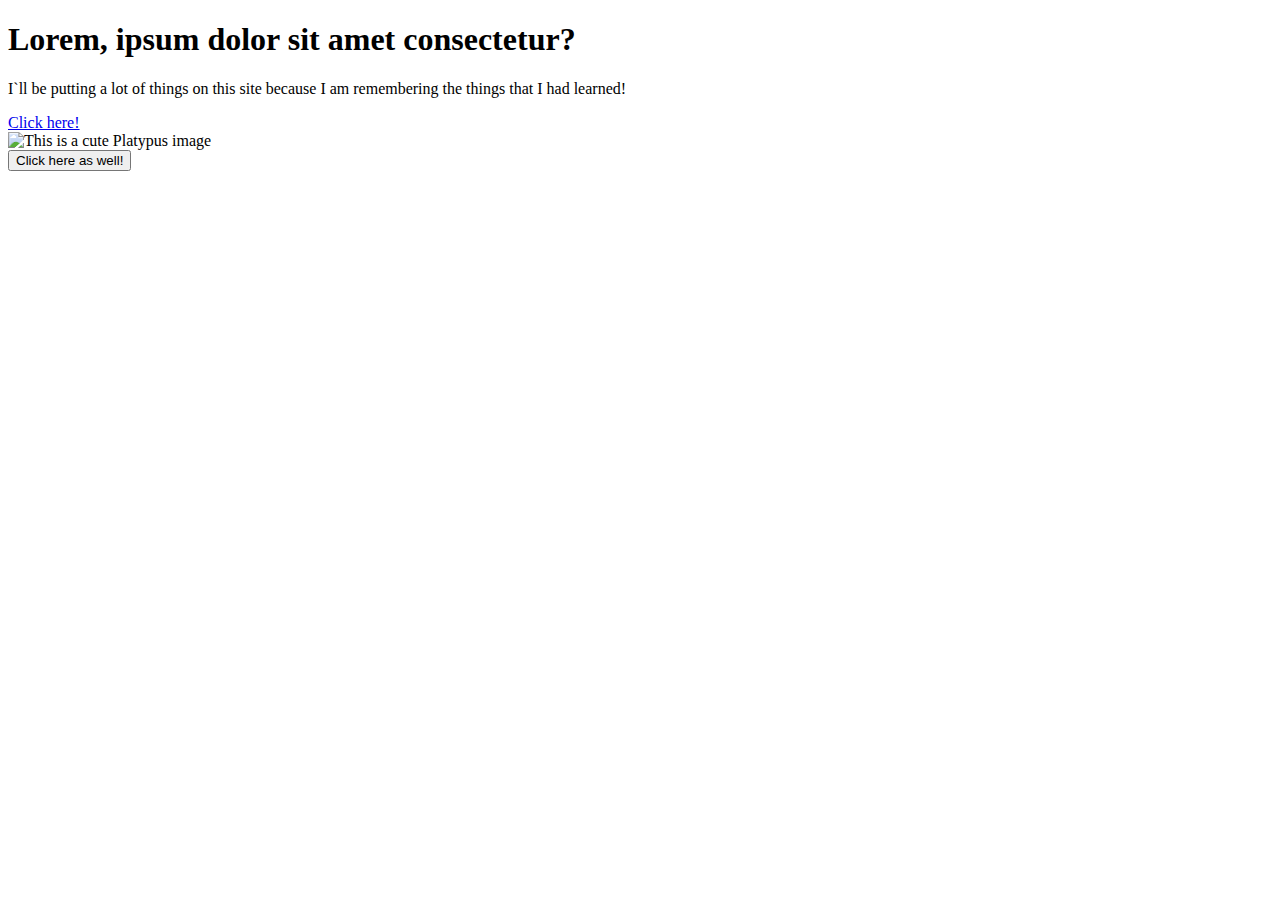
==== index.html @ b8877eb6 "Basic Tags" ====
<!DOCTYPE html>
<html lang="en">
<head>
    <meta charset="UTF-8">
    <meta name="viewport" content="width=device-width, initial-scale=1.0">
    <title>Practicing</title>
</head>
<body>
    <h1>Lorem, ipsum dolor sit amet consectetur?</h1>
     <p>I`ll be putting a lot of things on this site because 
        I am remembering the things that I had learned!</p>
    <a href="https://www.notion.so/Programming-9d96dc74b17d4172869beff72c82edeb">Click here!</a>
    <br>
    <img src="https://static01.nyt.com/images/2010/01/19/science/19obvenom/articleLarge.jpg?quality=75&auto=webp&disable=upscale" alt="This is a cute Platypus image">
    <br>
    <button>Click here as well!</button>
</body>
</html>
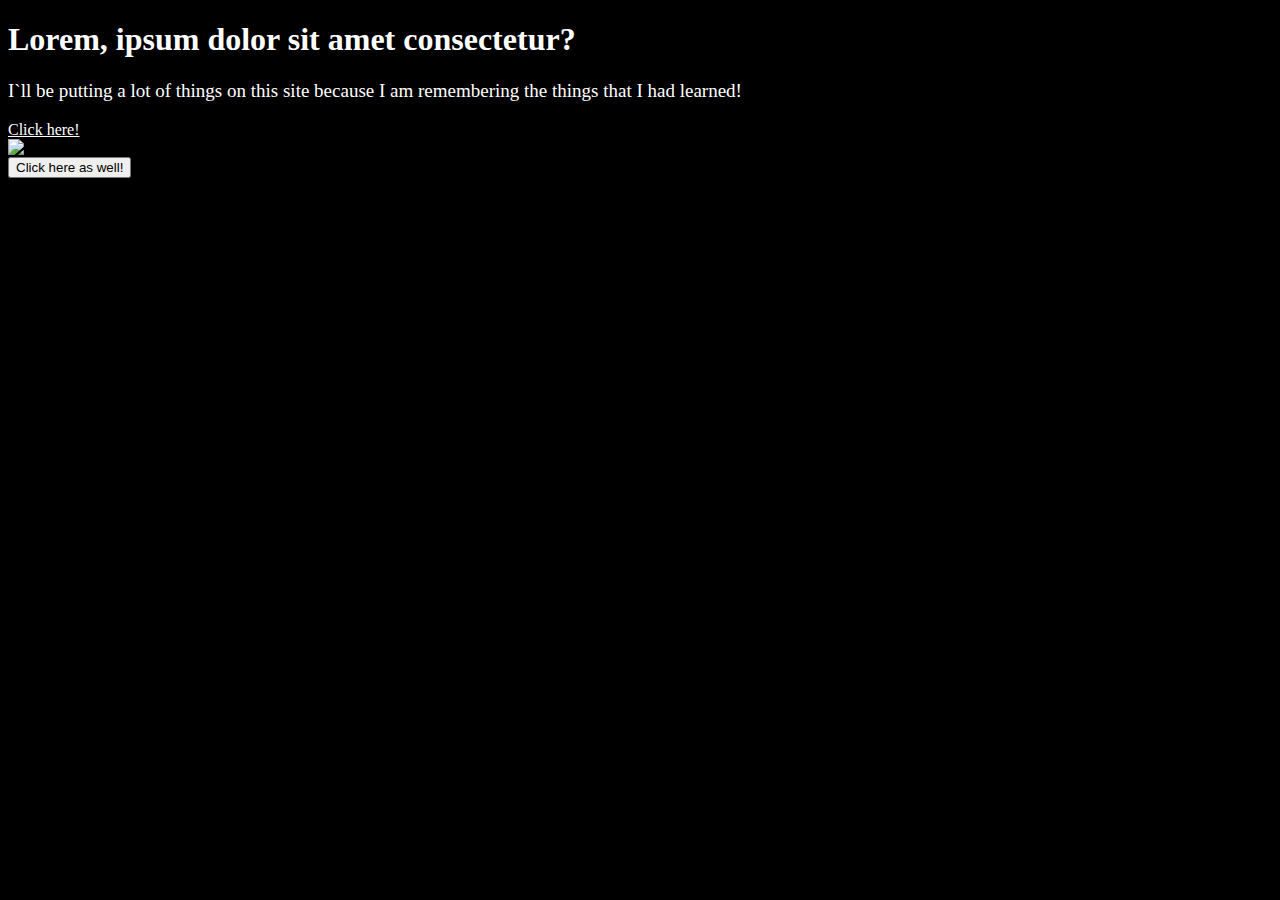
==== commit f0fa5969: "A bit about CSS" ====
--- a/index.html
+++ b/index.html
@@ -5,11 +5,12 @@
     <meta name="viewport" content="width=device-width, initial-scale=1.0">
     <title>Practicing</title>
 </head>
-<body>
-    <h1>Lorem, ipsum dolor sit amet consectetur?</h1>
-     <p>I`ll be putting a lot of things on this site because 
+<body style="background-color: black;">
+    <h1 style="color: white;">Lorem, ipsum dolor sit amet consectetur?</h1>
+     <p style="font-size: 19px; color: white;">I`ll be putting a lot of things on this site because 
         I am remembering the things that I had learned!</p>
-    <a href="https://www.notion.so/Programming-9d96dc74b17d4172869beff72c82edeb">Click here!</a>
+    <a href="https://www.notion.so/Programming-9d96dc74b17d4172869beff72c82edeb" 
+    style="color: white;">Click here!</a>
     <br>
     <img src="https://static01.nyt.com/images/2010/01/19/science/19obvenom/articleLarge.jpg?quality=75&auto=webp&disable=upscale" alt="This is a cute Platypus image">
     <br>
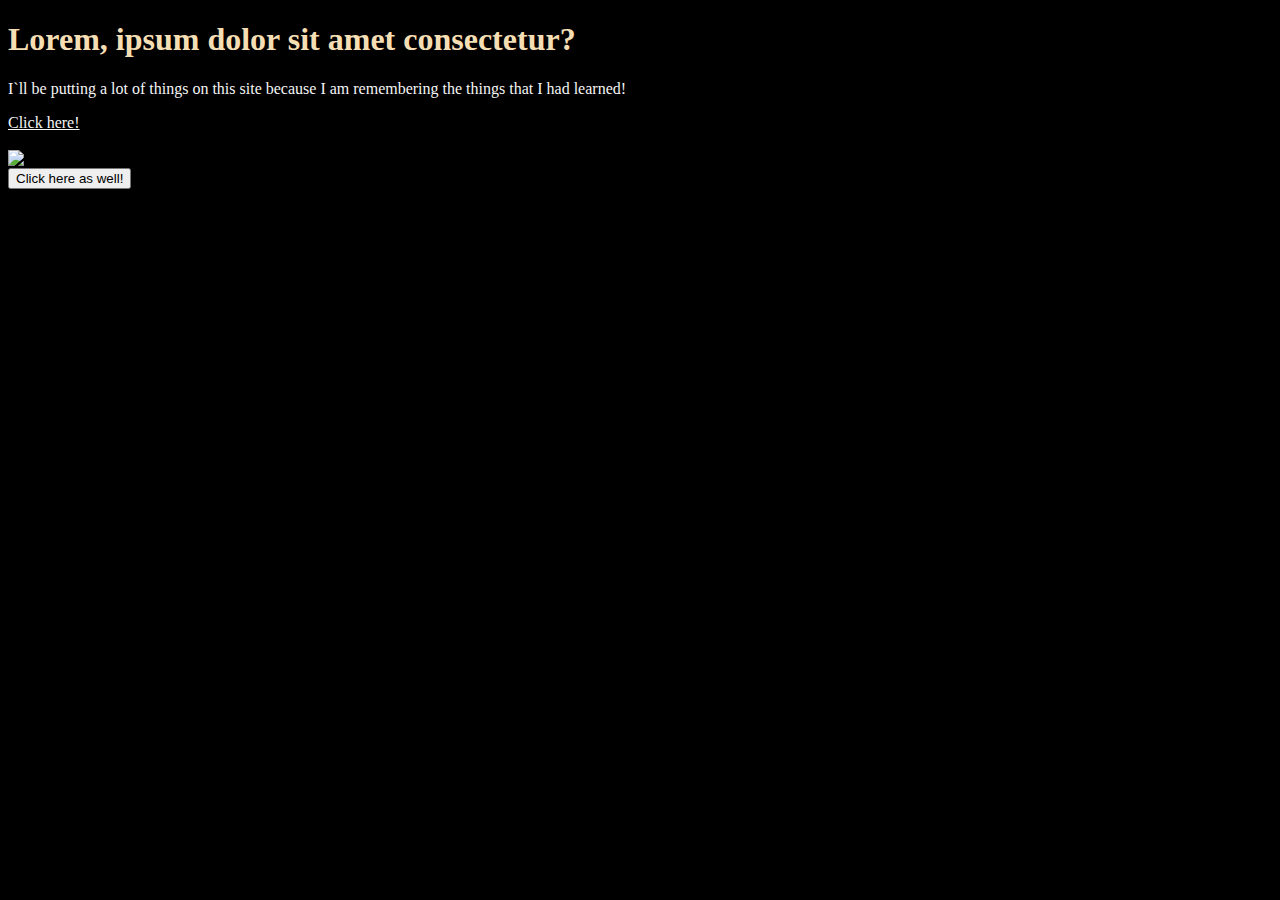
==== commit ef5dff35: "Another Updating today" ====
--- a/index.html
+++ b/index.html
@@ -4,14 +4,34 @@
     <meta charset="UTF-8">
     <meta name="viewport" content="width=device-width, initial-scale=1.0">
     <title>Practicing</title>
+    <style>
+        body {
+            background-color: black;
+        }
+
+        h1 {
+            color: wheat;
+        }
+
+        a {
+            color: whitesmoke;
+            size: 19px;
+        }
+
+        p {
+            color: whitesmoke;
+            size: 19px;
+        }
+
+
+    </style>
 </head>
-<body style="background-color: black;">
-    <h1 style="color: white;">Lorem, ipsum dolor sit amet consectetur?</h1>
-     <p style="font-size: 19px; color: white;">I`ll be putting a lot of things on this site because 
+<body>
+    <h1>Lorem, ipsum dolor sit amet consectetur?</h1>
+     <p>I`ll be putting a lot of things on this site because 
         I am remembering the things that I had learned!</p>
-    <a href="https://www.notion.so/Programming-9d96dc74b17d4172869beff72c82edeb" 
-    style="color: white;">Click here!</a>
-    <br>
+    <a href="https://www.notion.so/Programming-9d96dc74b17d4172869beff72c82edeb"> Click here!</a>
+    <br> <br>
     <img src="https://static01.nyt.com/images/2010/01/19/science/19obvenom/articleLarge.jpg?quality=75&auto=webp&disable=upscale" alt="This is a cute Platypus image">
     <br>
     <button>Click here as well!</button>
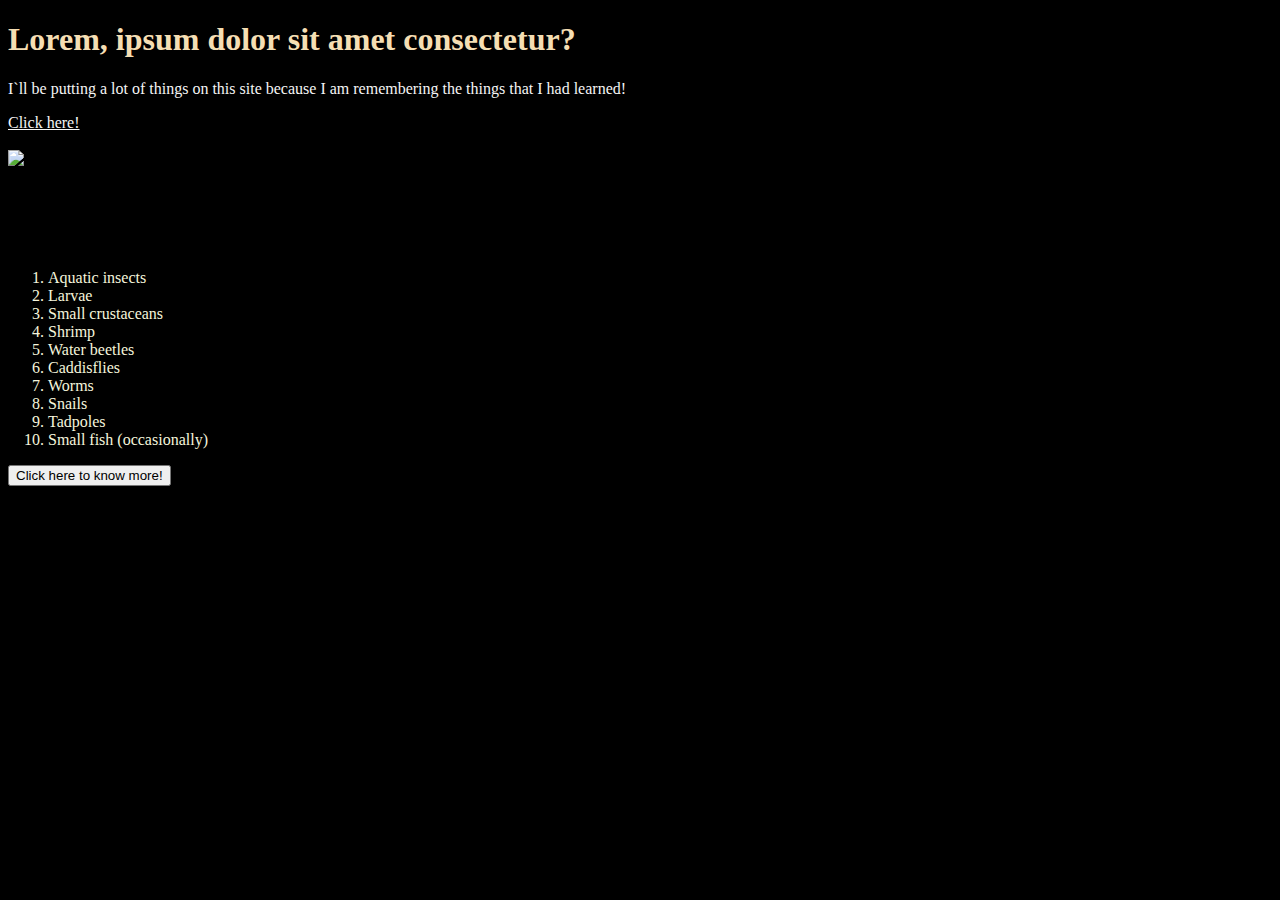
==== commit e3a9b12d: "Now About External CSS" ====
--- a/index.html
+++ b/index.html
@@ -4,27 +4,7 @@
     <meta charset="UTF-8">
     <meta name="viewport" content="width=device-width, initial-scale=1.0">
     <title>Practicing</title>
-    <style>
-        body {
-            background-color: black;
-        }
-
-        h1 {
-            color: wheat;
-        }
-
-        a {
-            color: whitesmoke;
-            size: 19px;
-        }
-
-        p {
-            color: whitesmoke;
-            size: 19px;
-        }
-
-
-    </style>
+    <link rel="stylesheet" href="practice.css">
 </head>
 <body>
     <h1>Lorem, ipsum dolor sit amet consectetur?</h1>
@@ -34,6 +14,20 @@
     <br> <br>
     <img src="https://static01.nyt.com/images/2010/01/19/science/19obvenom/articleLarge.jpg?quality=75&auto=webp&disable=upscale" alt="This is a cute Platypus image">
     <br>
-    <button>Click here as well!</button>
+    <h2>What These animals eat?</h2>
+    <br>
+    <ol>
+        <li>Aquatic insects</li>
+        <li>Larvae</li>
+        <li>Small crustaceans</li>
+        <li>Shrimp</li>
+        <li>Water beetles</li>
+        <li>Caddisflies</li>
+        <li>Worms</li>
+        <li>Snails</li>
+        <li>Tadpoles</li>
+        <li>Small fish (occasionally)</li>
+    </ol>
+    <button>Click here to know more!</button>
 </body>
 </html>--- a/practice.css
+++ b/practice.css
@@ -0,0 +1,25 @@
+body {
+    background-color: black;
+}
+
+h1 {
+    color: wheat;
+}
+
+a {
+    color: whitesmoke;
+    size: 19px;
+}
+
+a:hover {
+    color: brown;
+}
+
+p {
+    color: whitesmoke;
+    size: 19px;
+}
+
+ol {
+    color: beige;
+}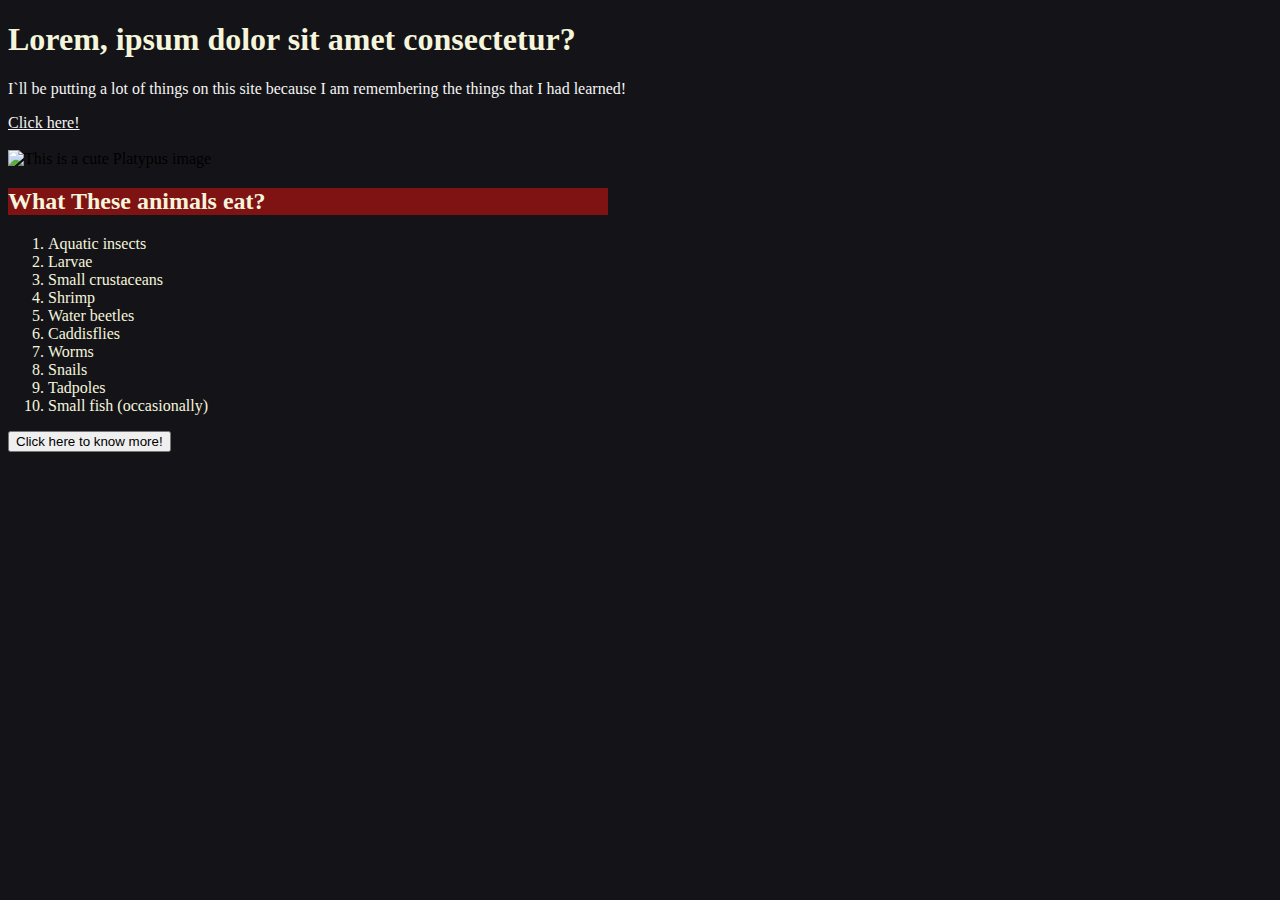
==== commit f88e0640: "Finished the second part" ====
--- a/index.html
+++ b/index.html
@@ -10,12 +10,11 @@
     <h1>Lorem, ipsum dolor sit amet consectetur?</h1>
      <p>I`ll be putting a lot of things on this site because 
         I am remembering the things that I had learned!</p>
-    <a href="https://www.notion.so/Programming-9d96dc74b17d4172869beff72c82edeb"> Click here!</a>
+    <a href="https://www.notion.so/Programming-9d96dc74b17d4172869beff72c82edeb" target="_blank"> Click here!</a>
     <br> <br>
     <img src="https://static01.nyt.com/images/2010/01/19/science/19obvenom/articleLarge.jpg?quality=75&auto=webp&disable=upscale" alt="This is a cute Platypus image">
     <br>
     <h2>What These animals eat?</h2>
-    <br>
     <ol>
         <li>Aquatic insects</li>
         <li>Larvae</li>
--- a/practice.css
+++ b/practice.css
@@ -1,25 +1,21 @@
 body {
-    background-color: black;
+    background-color: rgb(20, 20, 24);
 }
 
-h1 {
-    color: wheat;
-}
-
-a {
+a, p {
     color: whitesmoke;
-    size: 19px;
+    size: 20px;
 }
 
 a:hover {
     color: brown;
 }
 
-p {
-    color: whitesmoke;
-    size: 19px;
+h1, h2, ol { 
+    color: beige;
 }
 
-ol {
-    color: beige;
+h2 {
+    background-color: rgba(165, 18, 18, 0.74);
+    width: 600px
 }